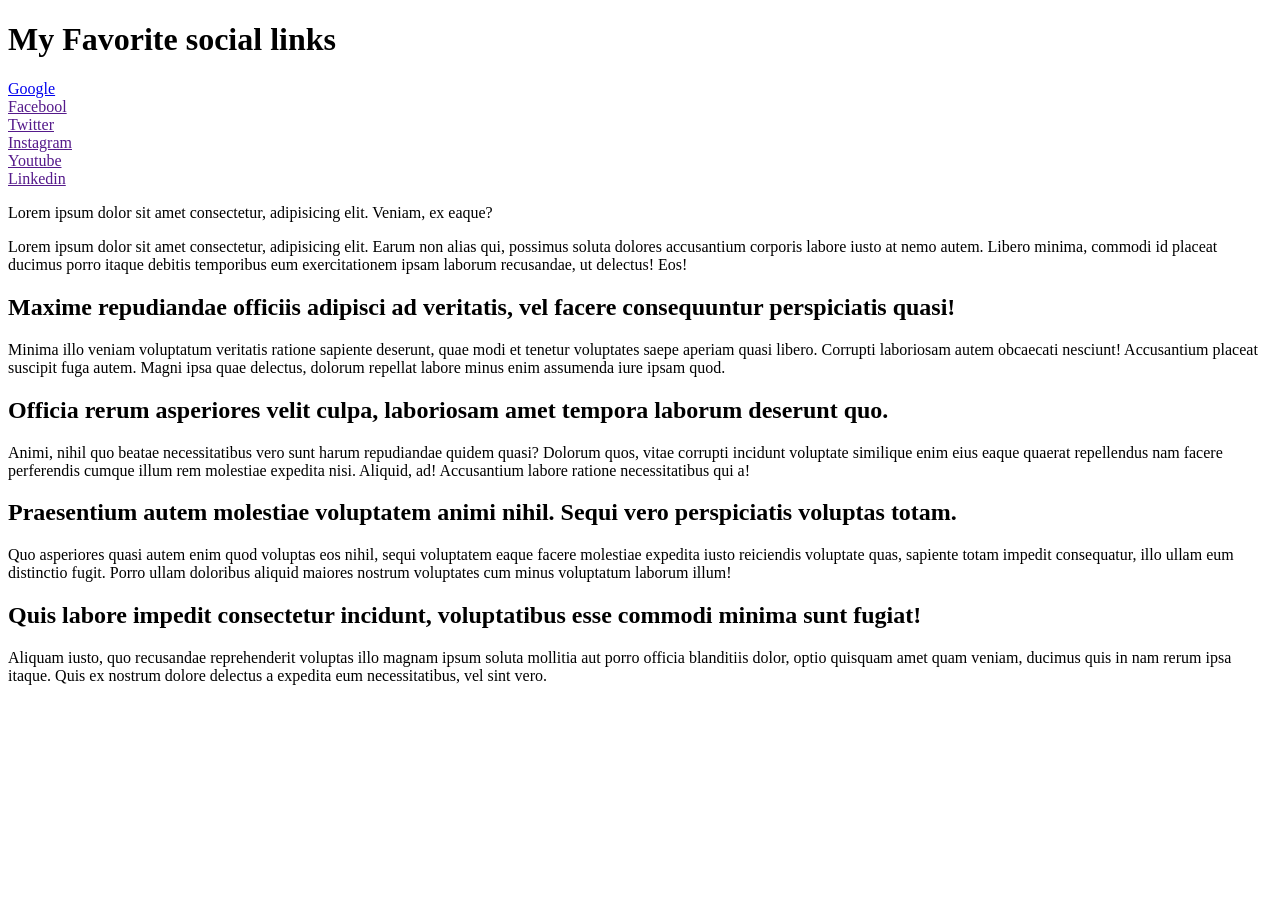
==== pseudo_classes.html @ c9bc8f67 "pseudo classes" ====
<!DOCTYPE html>
<html lang="en">
<head>
    <meta charset="UTF-8">
    <meta name="viewport" content="width=device-width, initial-scale=1.0">
    <title>Document</title>
</head>
<body>
    <!-- what is pseudo classes in css? -->
    <!-- pseudo classes are used to define the special state of an element. -->

    <!-- how many typs of pseudo classes in css? -->
    <!-- There are four types of pseudo classes in css. -->
     
    <!-- 1. link pseudo classes -->
    <!-- 2. active pseudo classes -->
    <!-- 3. visited pseudo classes -->
    <!-- 4. hover pseudo classes -->

    <h1 class="site-titel">My Favorite social links</h1>

    <div><a href="https://google.com" class="social-links">Google</a></div>
    <div><a href="" class="social-links">Facebool</a></div>
    <div><a href="" class="social-links">Twitter</a></div>
    <div><a href="" class="social-links">Instagram</a></div>
    <div><a href="" class="social-links">Youtube</a></div>
    <div><a href="" class="social-links">Linkedin</a></div>

    <!-- shortcut: ((h2.subtitle#st$>lorem11)+(p.site-text#para$>lorem40))*5 -->

    <p class="subtitle" id="st1">Lorem ipsum dolor sit amet consectetur, adipisicing elit. Veniam, ex eaque?</p>
    <p class="site-text" id="para1">Lorem ipsum dolor sit amet consectetur, adipisicing elit. Earum non alias qui, possimus soluta dolores accusantium corporis labore iusto at nemo autem. Libero minima, commodi id placeat ducimus porro itaque debitis temporibus eum exercitationem ipsam laborum recusandae, ut delectus! Eos!</p>
    
    <h2 class="subtitle" id="st2">Maxime repudiandae officiis adipisci ad veritatis, vel facere consequuntur perspiciatis quasi!</h2>
    <p class="site-text" id="para2">Minima illo veniam voluptatum veritatis ratione sapiente deserunt, quae modi et tenetur voluptates saepe aperiam quasi libero. Corrupti laboriosam autem obcaecati nesciunt! Accusantium placeat suscipit fuga autem. Magni ipsa quae delectus, dolorum repellat labore minus enim assumenda iure ipsam quod.</p>
    
    <h2 class="subtitle" id="st3">Officia rerum asperiores velit culpa, laboriosam amet tempora laborum deserunt quo.</h2>
    <p class="site-text" id="para3">Animi, nihil quo beatae necessitatibus vero sunt harum repudiandae quidem quasi? Dolorum quos, vitae corrupti incidunt voluptate similique enim eius eaque quaerat repellendus nam facere perferendis cumque illum rem molestiae expedita nisi. Aliquid, ad! Accusantium labore ratione necessitatibus qui a!</p>
    
    <h2 class="subtitle" id="st4">Praesentium autem molestiae voluptatem animi nihil. Sequi vero perspiciatis voluptas totam.</h2>
    <p class="site-text" id="para4">Quo asperiores quasi autem enim quod voluptas eos nihil, sequi voluptatem eaque facere molestiae expedita iusto reiciendis voluptate quas, sapiente totam impedit consequatur, illo ullam eum distinctio fugit. Porro ullam doloribus aliquid maiores nostrum voluptates cum minus voluptatum laborum illum!</p>

    <h2 class="subtitle" id="st5">Quis labore impedit consectetur incidunt, voluptatibus esse commodi minima sunt fugiat!</h2>
    <p class="site-text" id="para5">Aliquam iusto, quo recusandae reprehenderit voluptas illo magnam ipsum soluta mollitia aut porro officia blanditiis dolor, optio quisquam amet quam veniam, ducimus quis in nam rerum ipsa itaque. Quis ex nostrum dolore delectus a expedita eum necessitatibus, vel sint vero.</p>


</body>
</html>
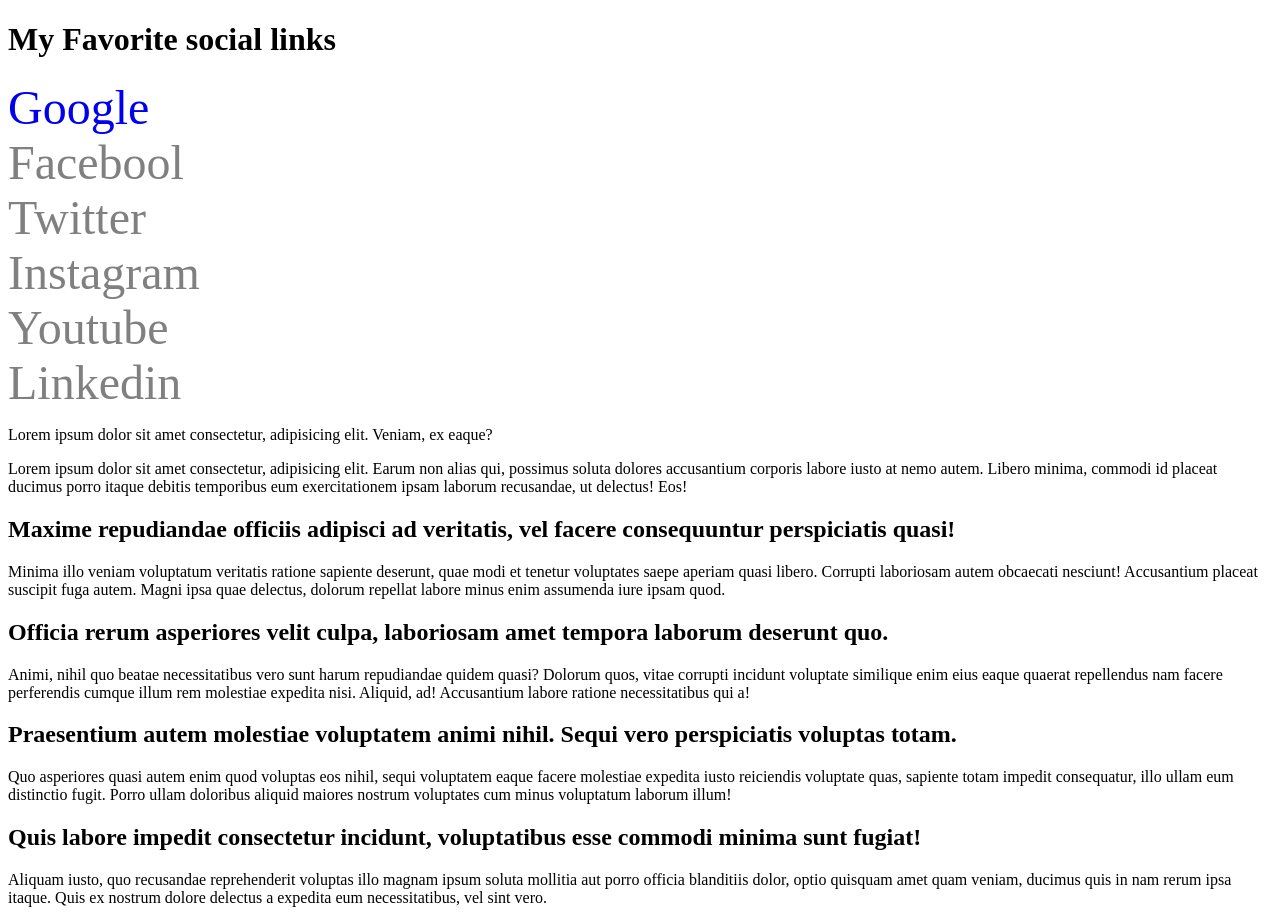
==== commit 27fc7d68: "pseudo classes" ====
--- a/pseudo_classes.html
+++ b/pseudo_classes.html
@@ -5,6 +5,36 @@
     <meta name="viewport" content="width=device-width, initial-scale=1.0">
     <title>Document</title>
 </head>
+<style>
+    a{
+        text-decoration: none;
+    }
+
+    .social-links{
+        font-size: 48px;
+    }
+
+    /* peseudo class */
+
+    /* hover */
+    .social-links:hover{
+        color: green;
+        font-size: 50px;
+    }
+
+    /* active */
+    .social-links:active{
+        color: gold;
+        background-color: black;
+    }
+
+    /* visited */
+    .social-links:visited{
+        color: gray;
+    }
+
+    
+</style>
 <body>
     <!-- what is pseudo classes in css? -->
     <!-- pseudo classes are used to define the special state of an element. -->
